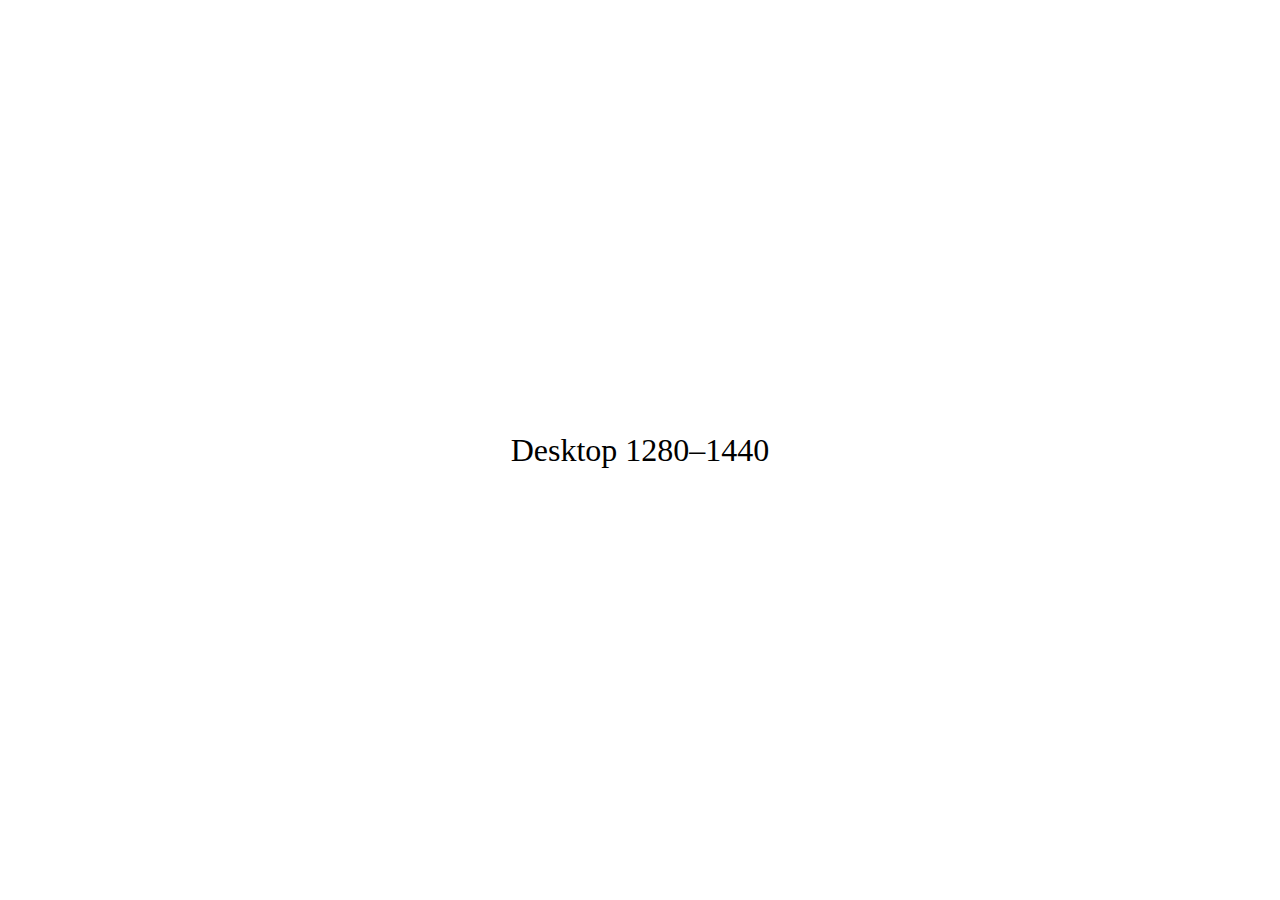
==== mq/index.html @ 971ab071 "Just New" ====
<!DOCTYPE html>
<html lang="en">
<head>
  <meta charset="UTF-8">
  <title>Media queries playground</title>
  <meta name="viewport" content="width=device-width, initial-scale=1.0">

  <link rel="stylesheet" href="styles/style.css">
</head>
<body>
  <section class="screen">
    <p class="desktop-xl">Desktop 1440++</p>
    <p class="desktop">Desktop 1280–1440</p>
    <p class="tablet">Tablet 768–1023</p>
    <p class="mobile">Mobile 375</p>
  </section>












</body>
</html>
---- mq/styles/style.css ----
@import "reset.css";
@import "desktop.css";
@import "mobile.css";
@import "tablet.css";
@import "desktop-xl.css";
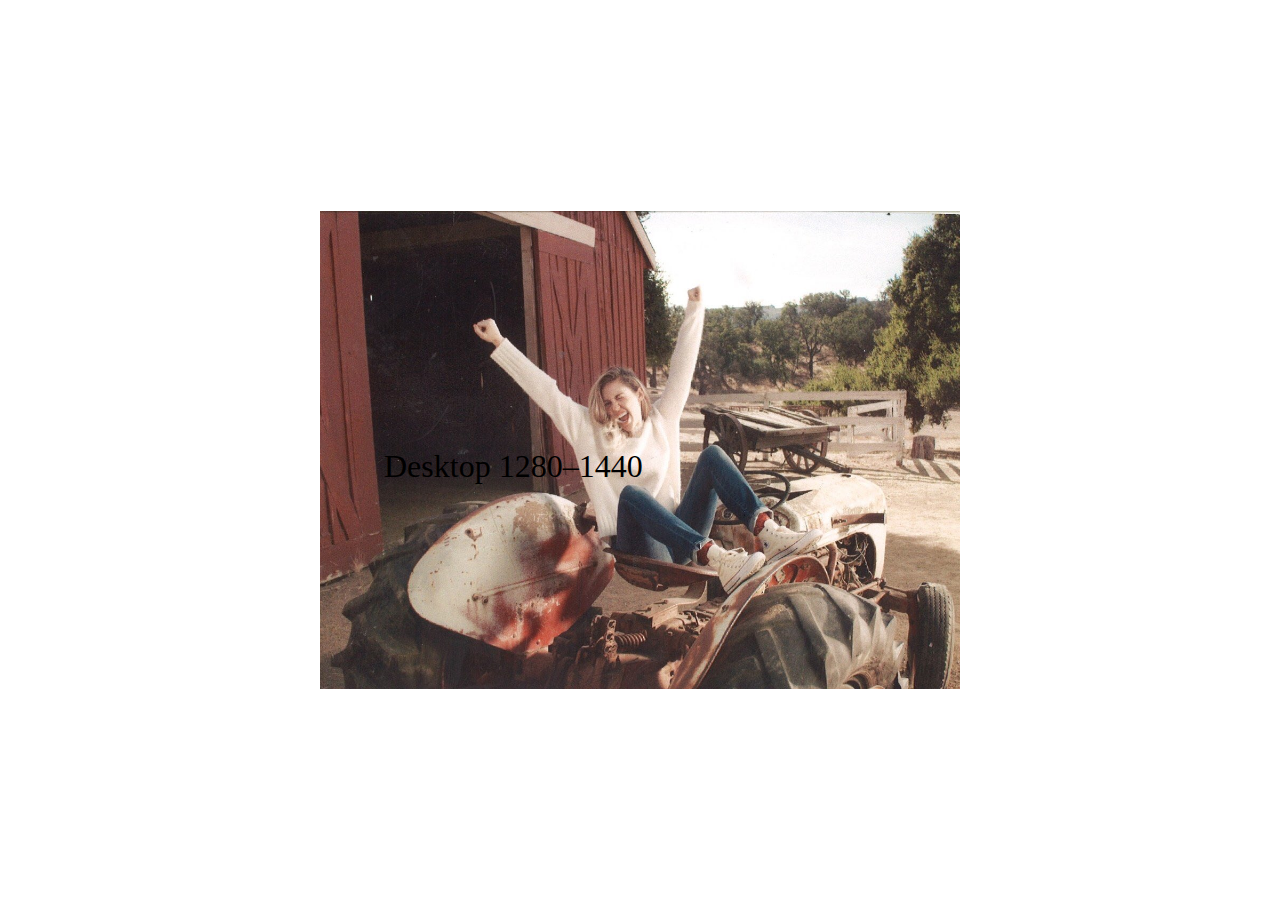
==== commit fccc77ce: "Text and pic" ====
--- a/mq/index.html
+++ b/mq/index.html
@@ -8,12 +8,25 @@
   <link rel="stylesheet" href="styles/style.css">
 </head>
 <body>
-  <section class="screen">
-    <p class="desktop-xl">Desktop 1440++</p>
-    <p class="desktop">Desktop 1280–1440</p>
-    <p class="tablet">Tablet 768–1023</p>
-    <p class="mobile">Mobile 375</p>
+
+  <section class="img">
+      <img src="Photos/desktop.jpg" class="imgdesk">
+      <img src="Photos/desktop-xl.jpg" class="imgdesk-xl">
+      <img src="Photos/mobile.jpg" class="imgmob">
+      <img src="Photos/tablet.jpg" class="imgtab">
+
+      <p class="tablet">Tablet 768–1023</p>
+      <p class="mobile">Mobile 375</p>
+      <p class="desktop-xl">Desktop 1440++</p>
+      <p class="desktop">Desktop 1280–1440</p>
+      
+
+
+
+
+
   </section>
+
 
 
 
